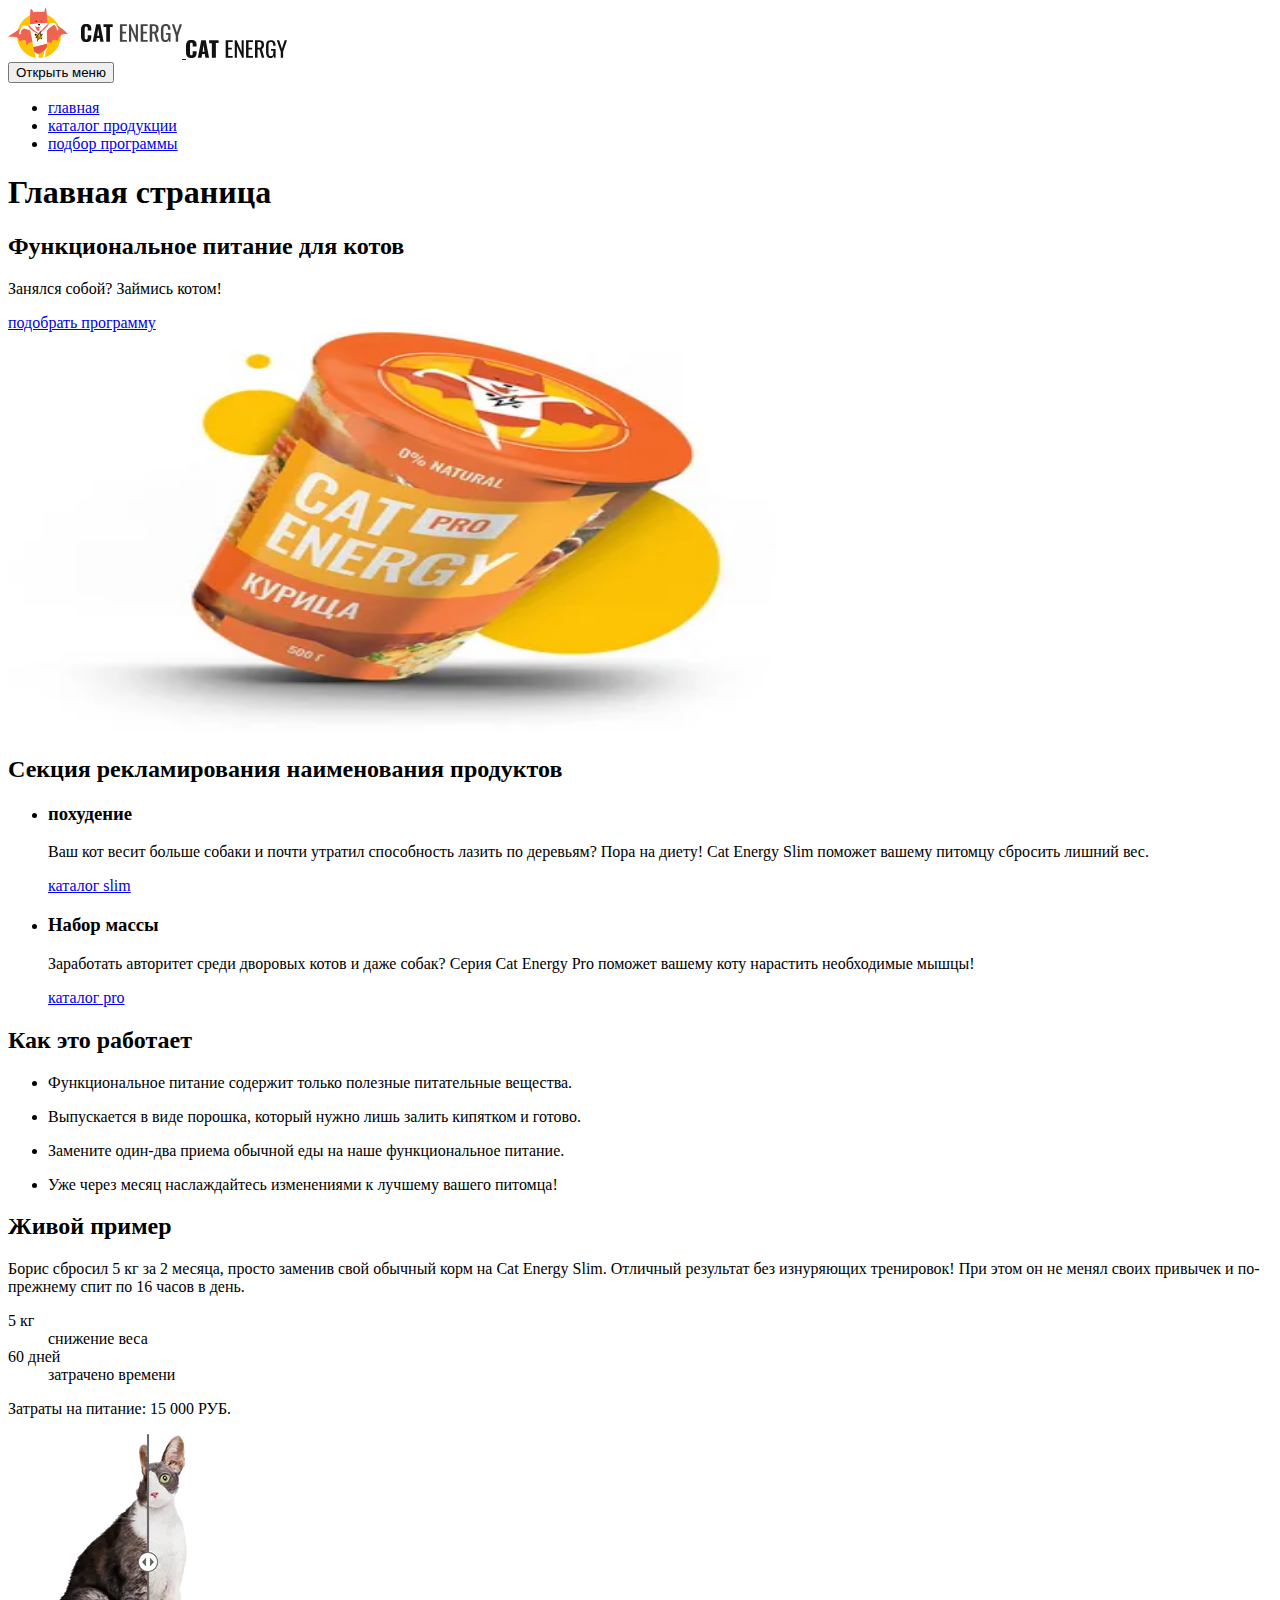
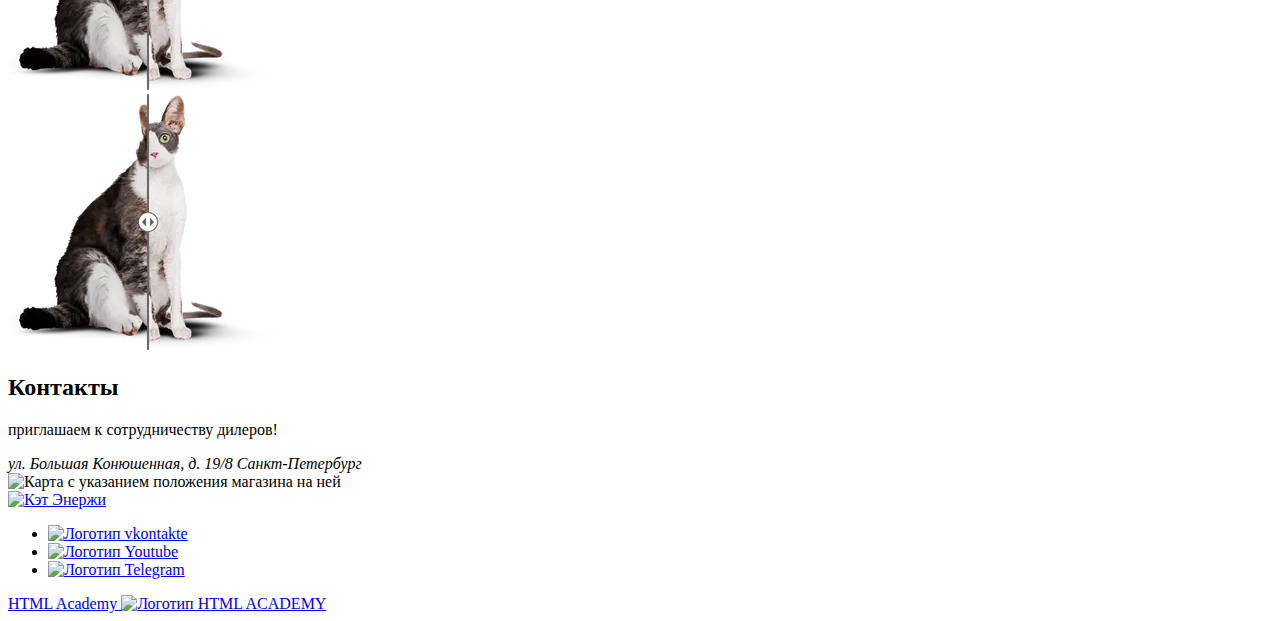
==== source/index.html @ 5d78d023 "feat: start operating on adaptive decorative elements" ====
<!DOCTYPE html>
<html class="page" lang="ru">
  <head>
    <meta charset="UTF-8">
    <meta name="viewport" content="width=device-width,initial-scale=1">
    <link rel="apple-touch-icon" sizes="57x57" href="favicons/apple-icon-57x57.png">
    <link rel="apple-touch-icon" sizes="60x60" href="favicons/apple-icon-60x60.png">
    <link rel="apple-touch-icon" sizes="72x72" href="favicons/apple-icon-72x72.png">
    <link rel="apple-touch-icon" sizes="76x76" href="favicons/apple-icon-76x76.png">
    <link rel="apple-touch-icon" sizes="114x114" href="favicons/apple-icon-114x114.png">
    <link rel="apple-touch-icon" sizes="120x120" href="favicons/apple-icon-120x120.png">
    <link rel="apple-touch-icon" sizes="144x144" href="favicons/apple-icon-144x144.png">
    <link rel="apple-touch-icon" sizes="152x152" href="favicons/apple-icon-152x152.png">
    <link rel="apple-touch-icon" sizes="180x180" href="favicons/apple-icon-180x180.png">
    <link rel="icon" type="image/png" sizes="192x192" href="favicons/android-icon-192x192.png">
    <link rel="icon" type="image/png" sizes="32x32" href="favicons/favicon-32x32.png">
    <link rel="icon" type="image/png" sizes="96x96" href="favicons/favicon-96x96.png">
    <link rel="icon" type="image/png" sizes="16x16" href="favicons/favicon-16x16.png">
    <title>Название проекта</title>
    <link rel="stylesheet" href="styles/styles.css">
    <script src="scripts/index.js" defer></script>
  </head>
  <body class="page__body">
    <header class="page__main-header main-header container">
      <a class="main-header__logo logo" href="index.html">
        <picture>
          <source media="(min-width: 768px)" type="image/svg+xml" srcset="images/logo-tablet.svg" width="174" height="50">
          <img class="logo__icon" src="images/logo-mobile.svg" width="33" height="38" alt="Кэт Энержи">
        </picture>
        <picture>
          <img class="logo__slogan" src="images/logo-mobile-2.svg" width="101" height="18" alt="Кэт Энержи">
        </picture>
      </a>
      <nav class="main-header__nav site-navigation">
        <button class="site-navigation__toggle" type="button">
          <span class="visually-hidden">Открыть меню</span>
        </button>
        <ul class="site-navigation__list">
          <li class="site-navigation__item site-navigation__item--current">
            <a class="site-navigation__link" href="#">главная</a>
          </li>
          <li class="site-navigation__item">
            <a class="site-navigation__link" href="catalog.html">каталог продукции</a>
          </li>
          <li class="site-navigation__item">
            <a class="site-navigation__link" href="form.html">подбор программы</a>
          </li>
        </ul>
      </nav>
    </header>

    <main class="page__main">
      <h1 class="visually-hidden">Главная страница</h1>

      <section class="page__promo promo">
        <div class="promo__col-1 container">
          <h2 class="promo__title">Функциональное питание для котов</h2>
          <p class="promo__slogan">Занялся собой? Займись котом!</p>
          <a class="promo__link button" href="#">подобрать программу</a>
        </div>
        <div class="promo__col-2">
          <picture>
            <source type="image/webp" media="(min-width: 1440px)"
              srcset="images/promo-image-desktop@1x.webp 1x, images/promo-image-desktop@2x.webp 2x" width="1440" height="400">
            <source type="image/webp" media="(min-width: 768px)"
              srcset="images/promo-image-tablet@1x.webp 1x, images/promo-image-tablet@2x.webp 2x" width="768" height="400">
            <source type="image/webp" srcset="images/promo-image@1x.webp 1x, images/promo-image@2x.webp 2x" width="280"
              height="270">
            <source media="(min-width: 1440px)" type="image/png"
              srcset="images/promo-image-desktop@1x.png 1x, images/promo-image-desktop@2x.png 2x">
            <source media="(min-width: 768px)" type="image/png"
              srcset="images/promo-image-tablet@1x.png 1x, images/promo-image-tablet@2x.png 2x">
            <img class="promo__image" src="images/promo-image@1x.png" srcset="images/promo-image@2x.png 2x" width="280"
              height="270" alt="В фокусе изображение спортивного питания для котов">
          </picture>
        </div>
      </section>

      <section class="page__advertisement advertisement container">
        <h2 class="visually-hidden">Секция рекламирования наименования продуктов</h2>

        <ul class="advertisement__list">
          <li class="advertisement__item advertisement__item--diet">
            <article class="advertisement__box">
              <h3 class="advertisement__heading">похудение</h3>
              <p class="advertisement__description">
                Ваш кот весит больше собаки и почти утратил способность лазить по деревьям? Пора на диету! Cat Energy Slim поможет
                вашему питомцу сбросить лишний вес.
              </p>
              <a class="advertisement__link link" href="#">каталог slim</a>
            </article>
          </li>
          <li class="advertisement__item advertisement__item--weight-gain">
            <article class="advertisement__box">
              <h3 class="advertisement__heading">Набор массы</h3>
              <p class="advertisement__description">
                Заработать авторитет среди дворовых котов и даже собак? Серия Cat Energy Pro поможет вашему коту нарастить необходимые
                мышцы!
              </p>
              <a class="advertisement__button link" href="#">каталог pro</a>
            </article>
          </li>
        </ul>
      </section>

      <section class="page__how-it-work how-it-work container">
        <h2 class="how-it-work__title">Как это работает</h2>

        <ul class="how-it-work__list">
          <li class="how-it-work__list-item">
            <div class="how-it-work__block how-it-work__block--leaf"></div>
            <p class="how-it-work__text">
              Функциональное питание
              содержит только полезные
              питательные вещества.
            </p>
          </li>
          <li class="how-it-work__list-item">
            <div class="how-it-work__block how-it-work__block--powder"></div>
            <p class="how-it-work__text">
              Выпускается в виде порошка,
              который нужно лишь залить
              кипятком и готово.
            </p>
          </li>
          <li class="how-it-work__list-item">
            <div class="how-it-work__block how-it-work__block--meal"></div>
            <p class="how-it-work__text">
              Замените один-два приема
              обычной еды на наше
              функциональное питание.
            </p>
          </li>
          <li class="how-it-work__list-item">
            <div class="how-it-work__block how-it-work__block--time"></div>
            <p class="how-it-work__text">
              Уже через месяц наслаждайтесь изменениями к лучшему вашего питомца!
            </p>
          </li>
        </ul>
      </section>

      <section class="page__example example">
        <div class="container">
          <h2 class="example__title">Живой пример</h2>

          <p class="example__description">
            Борис сбросил 5 кг за 2 месяца, просто заменив свой обычный корм на Cat Energy Slim. Отличный результат без изнуряющих
            тренировок! При этом он не менял своих привычек и по-прежнему спит по 16 часов в день.
          </p>

          <div class="example__wrap">
            <dl class="example__list example-stats">
              <div class="example-stats__col">
                <dt class="example-stats__term">5 <span>кг</span></dt>
                <dd class="example-stats__definition">снижение веса</dd>
              </div>

              <div class="example-stats__col">
                <dt class="example-stats__term">60 <span>дней</span></dt>
                <dd class="example-stats__definition">затрачено времени</dd>
              </div>
            </dl>

            <p class="example__expenses">Затраты на питание: <span>15 000 РУБ</span>.</p>
          </div>

          <div class="example__carousel carousel carousel--small">
            <picture>
              <source type="image/webp" srcset="images/slider-tablet@1x.webp 1x, images/slider-tablet@2x.webp 2x">
              <source type="image/png" media="(min-width: 768px)" srcset="images/slider-tablet@1x.png 1x, images/slider-tablet@2x.png 2x" width="560" height="512">
              <img class="carousel__image" src="images/slides@1x.png" srcset="images/slides@2x.png 2x" width="280" height="256"
                alt="Изображение кота в состоянии до и после скидывание веса">
            </picture>
            <div class="carousel__control control">
              <div class="control"></div>
            </div>
          </div>
        </div>
        <div class="example__carousel carousel carousel--standard">
          <picture>
            <source type="image/webp" srcset="images/slider-tablet@1x.webp 1x, images/slider-tablet@2x.webp 2x">
            <source type="image/png" media="(min-width: 768px)"
              srcset="images/slider-tablet@1x.png 1x, images/slider-tablet@2x.png 2x" width="560" height="512">
            <img class="carousel__image" src="images/slides@1x.png" srcset="images/slides@2x.png 2x" width="280" height="256"
              alt="Изображение кота в состоянии до и после скидывание веса">
          </picture>
          <div class="carousel__control control">
            <div class="control"></div>
          </div>
        </div>
      </section>
    </main>

    <footer class="footer">
      <div class="footer__contacts contacts">
        <h2 class="visually-hidden">Контакты</h2>

        <div class="contacts__col-text container">
          <p class="contacts__heading">приглашаем к сотрудничеству дилеров!</p>
          <address class="contacts__address">
            ул. Большая
            Конюшенная, д. 19/8
            Санкт-Петербург
          </address>
        </div>

        <div class="contacts__col-map map">
          <picture>
            <source type="image/webp" media="(min-width: 1440px)" srcset="images/map-desktop@1x.webp 1x, images/map-desktop@2x.webp 2x"
              width="1440" height="400">
            <source type="image/webp" media="(min-width: 768px)" srcset="images/map-tablet@1x.webp 1x, images/map-tablet@2x.webp 2x"
              width="768" height="400">
            <source type="image/webp" srcset="images/map@1x.webp 1x, images/map@2x.webp 2x">
            <source media="(min-width: 1440px)" type="image/jpg" srcset="images/map-desktop@1x.jpg 1x, images/map-desktop@2x.jpg 2x" width="1440" height="400">
            <source media="(min-width: 768px)" type="image/jpg" srcset="images/map-tablet@1x.jpg 1x, images/map-tablet@2x.jpg 2x" width="768" height="400">
            <img class="map__image" src="images/map@1x.jpg" srcset="images/map@2x.jpg 2x" width="320" height="362" alt="Карта с указанием положения магазина на ней">
          </picture>
        </div>
      </div>

      <div class="footer__bottom container">
        <a class="footer__logo" href="#" aria-label="social-link">
          <img src="images/footer-logo.svg" width="128" height="24" alt="Кэт Энержи">
        </a>

        <ul class="footer__socials socials">
          <li class="socials__item">
            <a class="socials__link socials__link--vk" href="#" aria-label="social-link">
              <img src="images/vkontakte.svg" width="27" height="17" alt="Логотип vkontakte">
            </a>
          </li>
          <li class="socials__item">
            <a class="socials__link socials__link--youtube" href="#" aria-label="social-link">
              <img src="images/youtube.svg" width="24" height="19" alt="Логотип Youtube">
            </a>
          </li>
          <li class="socials__item">
            <a class="socials__link socials__link--telegram" href="#" aria-label="social-link">
              <img src="images/telegram.svg" width="20" height="17" alt="Логотип Telegram">
            </a>
          </li>
        </ul>

        <a class="footer__copyright" href="#" aria-label="to-home-page">
          HTML Academy

          <img src="images/html-academy-logo.svg" width="27" height="34" alt="Логотип HTML ACADEMY">
        </a>
      </div>
    </footer>
  </body>
</html>
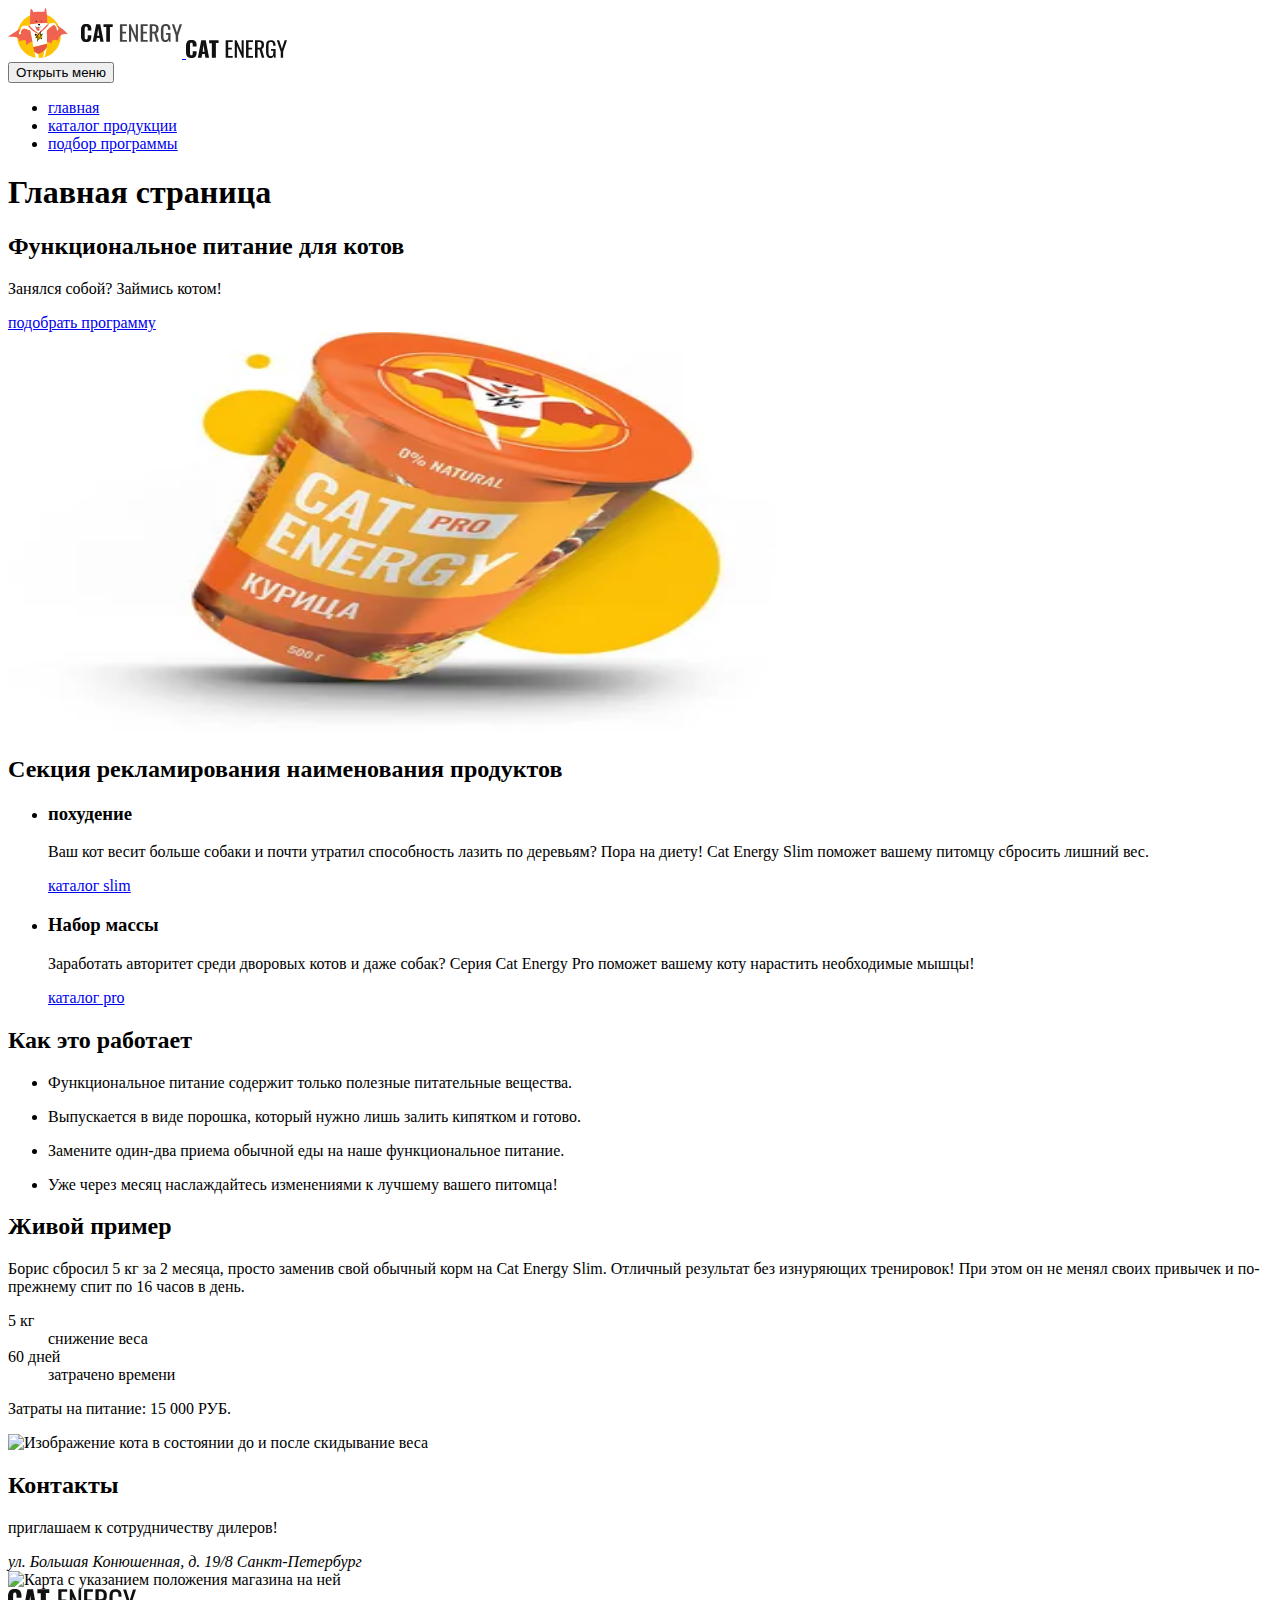
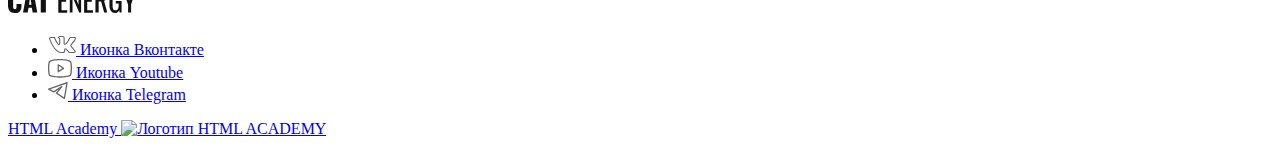
==== commit 550afa4f: "feat: keep on operating on adaptive decorations" ====
--- a/source/index.html
+++ b/source/index.html
@@ -107,7 +107,7 @@
         <h2 class="how-it-work__title">Как это работает</h2>
 
         <ul class="how-it-work__list">
-          <li class="how-it-work__list-item">
+          <li class="how-it-work__list-item how-it-work__list-item--leaf">
             <div class="how-it-work__block how-it-work__block--leaf"></div>
             <p class="how-it-work__text">
               Функциональное питание
@@ -115,7 +115,7 @@
               питательные вещества.
             </p>
           </li>
-          <li class="how-it-work__list-item">
+          <li class="how-it-work__list-item how-it-work__list-item--powder">
             <div class="how-it-work__block how-it-work__block--powder"></div>
             <p class="how-it-work__text">
               Выпускается в виде порошка,
@@ -123,7 +123,7 @@
               кипятком и готово.
             </p>
           </li>
-          <li class="how-it-work__list-item">
+          <li class="how-it-work__list-item how-it-work__list-item--meal">
             <div class="how-it-work__block how-it-work__block--meal"></div>
             <p class="how-it-work__text">
               Замените один-два приема
@@ -131,7 +131,7 @@
               функциональное питание.
             </p>
           </li>
-          <li class="how-it-work__list-item">
+          <li class="how-it-work__list-item how-it-work__list-item--time">
             <div class="how-it-work__block how-it-work__block--time"></div>
             <p class="how-it-work__text">
               Уже через месяц наслаждайтесь изменениями к лучшему вашего питомца!
@@ -142,51 +142,47 @@
 
       <section class="page__example example">
         <div class="container">
-          <h2 class="example__title">Живой пример</h2>
-
-          <p class="example__description">
-            Борис сбросил 5 кг за 2 месяца, просто заменив свой обычный корм на Cat Energy Slim. Отличный результат без изнуряющих
-            тренировок! При этом он не менял своих привычек и по-прежнему спит по 16 часов в день.
-          </p>
-
-          <div class="example__wrap">
-            <dl class="example__list example-stats">
-              <div class="example-stats__col">
-                <dt class="example-stats__term">5 <span>кг</span></dt>
-                <dd class="example-stats__definition">снижение веса</dd>
+          <div class="example__wrapper">
+            <div class="example__text-wrapper">
+              <div class="example__text-block">
+                <h2 class="example__title">Живой пример</h2>
+
+                <p class="example__description">
+                  Борис сбросил 5 кг за 2 месяца, просто заменив свой обычный корм на Cat Energy Slim. Отличный результат без
+                  изнуряющих
+                  тренировок! При этом он не менял своих привычек и по-прежнему спит по 16 часов в день.
+                </p>
               </div>
 
-              <div class="example-stats__col">
-                <dt class="example-stats__term">60 <span>дней</span></dt>
-                <dd class="example-stats__definition">затрачено времени</dd>
+              <div class="example__wrap">
+                <dl class="example__list example-stats">
+                  <div class="example-stats__col">
+                    <dt class="example-stats__term">5 <span>кг</span></dt>
+                    <dd class="example-stats__definition">снижение веса</dd>
+                  </div>
+
+                  <div class="example-stats__col">
+                    <dt class="example-stats__term">60 <span>дней</span></dt>
+                    <dd class="example-stats__definition">затрачено времени</dd>
+                  </div>
+                </dl>
+
+                <p class="example__expenses">Затраты на питание: <span>15 000 РУБ</span>.</p>
               </div>
-            </dl>
-
-            <p class="example__expenses">Затраты на питание: <span>15 000 РУБ</span>.</p>
-          </div>
-
-          <div class="example__carousel carousel carousel--small">
-            <picture>
-              <source type="image/webp" srcset="images/slider-tablet@1x.webp 1x, images/slider-tablet@2x.webp 2x">
-              <source type="image/png" media="(min-width: 768px)" srcset="images/slider-tablet@1x.png 1x, images/slider-tablet@2x.png 2x" width="560" height="512">
-              <img class="carousel__image" src="images/slides@1x.png" srcset="images/slides@2x.png 2x" width="280" height="256"
-                alt="Изображение кота в состоянии до и после скидывание веса">
-            </picture>
-            <div class="carousel__control control">
-              <div class="control"></div>
             </div>
-          </div>
-        </div>
-        <div class="example__carousel carousel carousel--standard">
-          <picture>
-            <source type="image/webp" srcset="images/slider-tablet@1x.webp 1x, images/slider-tablet@2x.webp 2x">
-            <source type="image/png" media="(min-width: 768px)"
-              srcset="images/slider-tablet@1x.png 1x, images/slider-tablet@2x.png 2x" width="560" height="512">
-            <img class="carousel__image" src="images/slides@1x.png" srcset="images/slides@2x.png 2x" width="280" height="256"
-              alt="Изображение кота в состоянии до и после скидывание веса">
-          </picture>
-          <div class="carousel__control control">
-            <div class="control"></div>
+
+            <div class="example__carousel carousel">
+              <picture>
+                <source type="image/webp" srcset="images/slides-tablet@1x.webp 1x, images/slides-tablet@2x.webp 2x">
+                <source type="image/png" media="(min-width: 768px)"
+                  srcset="images/slides-tablet@1x.png 1x, images/slides-tablet@2x.png 2x" width="560" height="512">
+                <img class="carousel__image" src="images/slides@1x.png" srcset="images/slides@2x.png 2x" width="280" height="256"
+                  alt="Изображение кота в состоянии до и после скидывание веса">
+              </picture>
+              <div class="carousel__control control">
+                <div class="control"></div>
+              </div>
+            </div>
           </div>
         </div>
       </section>
@@ -221,23 +217,71 @@
 
       <div class="footer__bottom container">
         <a class="footer__logo" href="#" aria-label="social-link">
-          <img src="images/footer-logo.svg" width="128" height="24" alt="Кэт Энержи">
+          <svg class="footer__icon" width="128" height="24" viewBox="0 0 128 24" xmlns="http://www.w3.org/2000/svg">
+            <g class="footer__icon-group" fill="#111111" clip-path="url(#clip0_100940_322)">
+              <path
+                d="M1.6236 21.9574C0.489608 20.2815 -0.0733133 18.2722 0.0213584 16.2383V7.7617C-0.115966 5.70593 0.411707 3.66097 1.52346 1.94043C2.62499 0.612766 4.32737 0 6.83086 0C9.33436 0 10.9366 0.612766 11.938 1.73617C13.0252 3.15904 13.56 4.9407 13.4401 6.74043V8.78298H8.53324V6.43404C8.57287 5.73932 8.47057 5.04378 8.23282 4.39149C8.10574 4.12819 7.90433 3.90969 7.65449 3.76409C7.40465 3.61849 7.11781 3.55245 6.83086 3.57447C6.12989 3.57447 5.62919 3.77872 5.42891 4.28936C5.20237 5.015 5.10073 5.77516 5.12849 6.53617V17.4638C5.0756 18.2022 5.21373 18.9417 5.52905 19.6085C5.72933 20.1192 6.23003 20.3234 6.931 20.3234C7.63198 20.3234 8.03254 20.1192 8.23282 19.6085C8.4605 18.9183 8.56232 18.1914 8.53324 17.4638V15.0128H13.4401V17.0553C13.5419 18.8844 13.0103 20.6918 11.938 22.1617C10.9366 23.3872 9.23422 24 6.83086 24C4.42751 23.8979 2.62499 23.2851 1.6236 21.9574Z"
+                fill="#111111" />
+              <path
+                d="M19.3483 0.306396H25.0563L29.2622 23.5915H24.6557L23.8546 18.6894H20.55L19.7489 23.5915H15.0423L19.3483 0.306396ZM23.454 15.6255L22.2524 6.53618L21.0507 15.6255H23.454Z"
+                fill="#111111" />
+              <path d="M32.767 4.18725H29.3623V0.306396H41.2789V4.08512H37.8742V23.5915H32.767V4.18725Z" fill="#111111" />
+              <path
+                d="M50.3916 0.306396H59.2039V2.75746H53.496V10.417H58.1024V12.766H53.496V21.3447H59.2039V23.6936H50.2915V0.306396H50.3916Z"
+                fill="#111111" />
+              <path
+                d="M61.8076 0.306396H64.0107L70.5198 15.7277V0.306396H73.1234V23.5915H71.1206L64.5114 7.65959V23.5915H61.8076V0.306396Z"
+                fill="#111111" />
+              <path
+                d="M76.1276 0.306396H84.9399V2.75746H79.2319V10.417H83.8383V12.766H79.2319V21.3447H84.9399V23.6936H76.1276V0.306396Z"
+                fill="#111111" />
+              <path
+                d="M87.5435 0.306296H92.1499C93.962 0.178639 95.7629 0.682798 97.2571 1.73608C98.3586 2.65523 98.8593 4.28927 98.8593 6.43396C98.8593 9.39566 97.958 11.234 96.0554 11.8467L99.2599 23.4893H96.1555L93.1513 12.5616H90.6478V23.4893H87.4434V0.306296H87.5435ZM91.9497 10.3148C92.982 10.4016 94.011 10.1121 94.8537 9.49778C95.4546 8.98715 95.755 7.96587 95.755 6.43396C95.7827 5.67295 95.6811 4.91279 95.4546 4.18715C95.2292 3.66645 94.8421 3.23582 94.353 2.96162C93.6633 2.64108 92.9062 2.50069 92.1499 2.5531H90.748V10.2127H91.9497V10.3148Z"
+                fill="#111111" />
+              <path
+                d="M102.865 21.8554C101.824 20.0697 101.335 18.0053 101.463 15.932V8.17025C101.438 6.69026 101.607 5.21349 101.964 3.77876C102.299 2.70664 102.967 1.77469 103.866 1.12344C104.984 0.448453 106.274 0.128462 107.571 0.204291C109.674 0.204291 111.177 0.714929 112.078 1.83833C113.115 3.32172 113.61 5.12795 113.48 6.94472V7.76174H110.476V7.04684C110.48 6.19152 110.413 5.33736 110.275 4.49365C110.191 3.96049 109.903 3.48313 109.474 3.16599C108.911 2.78921 108.243 2.60993 107.571 2.65535C106.853 2.60843 106.143 2.82587 105.569 3.26812C105.333 3.47055 105.141 3.71989 105.003 4.00086C104.865 4.28184 104.785 4.58853 104.768 4.90216C104.636 5.81517 104.569 6.73673 104.567 7.65961V16.3405C104.493 17.663 104.698 18.9863 105.168 20.2213C105.569 21.0383 106.37 21.3447 107.571 21.3447C108.046 21.405 108.527 21.3208 108.955 21.1028C109.383 20.8847 109.737 20.5425 109.975 20.1192C110.504 18.8277 110.743 17.432 110.676 16.0341V14.4H107.772V12.0511H113.58V23.5915H111.577L111.277 20.9362C111.014 21.8261 110.467 22.601 109.724 23.1376C108.98 23.6742 108.081 23.9419 107.171 23.8979C106.343 23.9475 105.517 23.7869 104.765 23.4304C104.014 23.0739 103.361 22.5327 102.865 21.8554Z"
+                fill="#111111" />
+              <path
+                d="M119.989 15.4212L115.082 0.408447H118.086L121.591 11.6425L124.996 0.408447H128L123.093 15.4212V23.5914H120.089V15.4212H119.989Z"
+                fill="#111111" />
+            </g>
+            <defs>
+              <clipPath id="clip0_100940_322">
+                <rect width="128" height="24" fill="white" />
+              </clipPath>
+            </defs>
+          </svg>
         </a>
 
         <ul class="footer__socials socials">
           <li class="socials__item">
             <a class="socials__link socials__link--vk" href="#" aria-label="social-link">
-              <img src="images/vkontakte.svg" width="27" height="17" alt="Логотип vkontakte">
+              <svg width="28" height="22" viewBox="0 0 28 22" xmlns="http://www.w3.org/2000/svg">
+                <path
+                  d="M1 5.33876C1 4.48373 1.5151 4.02268 2.54531 3.95562L6.51515 3.98077C6.78158 3.98077 6.95921 4.10651 7.04802 4.35799C7.45655 5.61538 7.91392 6.70094 8.42014 7.61465C8.92637 8.52835 9.58801 9.58038 10.4051 10.7707C10.4761 10.9216 10.5916 10.997 10.7514 10.997C10.8758 10.997 10.9735 10.9384 11.0445 10.821L11.1244 10.5444L11.1511 6.19379C11.1511 5.89201 11.0756 5.69083 10.9246 5.59024C10.7736 5.48965 10.4939 5.4142 10.0853 5.36391C9.76563 5.31361 9.60577 5.12919 9.60577 4.81065C9.60577 4.74359 9.61465 4.69329 9.63241 4.65976C10.0054 3.57002 11.0711 3.02515 12.8296 3.02515L14.3216 3C14.9966 3 15.5561 3.15927 16.0001 3.47781C16.4442 3.79635 16.6662 4.29931 16.6662 4.98669V10.6953C16.7906 10.7791 16.906 10.821 17.0126 10.821C17.279 10.821 17.5099 10.6701 17.7053 10.3683C19.6592 7.78649 20.716 6.05966 20.8759 5.18787C20.8759 5.1711 20.8936 5.12919 20.9291 5.06213C21.0535 4.81065 21.2577 4.5927 21.5419 4.40828C21.8261 4.22387 22.0748 4.09813 22.288 4.03107C22.359 3.99753 22.4389 3.98077 22.5277 3.98077H26.6574L26.9239 4.00592C27.2791 4.00592 27.5544 4.16519 27.7498 4.48373C27.8209 4.58432 27.8697 4.69329 27.8964 4.81065C27.923 4.92801 27.9408 5.04536 27.9496 5.16272C27.9585 5.28008 27.963 5.34714 27.963 5.36391V5.53994C27.8386 6.22732 27.5233 6.9608 27.0171 7.74038C26.5109 8.51997 25.867 9.36243 25.0855 10.2678C24.304 11.1731 23.8155 11.7682 23.6201 12.0533C23.4603 12.2544 23.3803 12.4389 23.3803 12.6065C23.3803 12.7406 23.4514 12.8915 23.5935 13.0592L27.4834 17.6864C27.6965 17.9546 27.8031 18.248 27.8031 18.5666C27.8031 18.9522 27.6432 19.2707 27.3235 19.5222C27.0038 19.7737 26.6219 19.9162 26.1779 19.9497L25.7249 19.9749H21.6752C21.6574 19.9749 21.6219 19.979 21.5686 19.9874C21.5153 19.9958 21.4798 20 21.462 20C21.0712 20 20.7071 19.8407 20.3696 19.5222C20.2453 19.3881 19.4105 18.3989 17.8652 16.5547C17.7764 16.4374 17.652 16.3284 17.4922 16.2278C17.4211 16.4961 17.3279 16.8817 17.2124 17.3846C17.097 17.8876 17.0126 18.248 16.9593 18.466L16.8794 18.8935C16.7018 19.4803 16.3287 19.8323 15.7604 19.9497L15.3874 19.9749H12.7763C11.3021 19.9749 9.83224 19.3378 8.36686 18.0636C6.90148 16.7894 5.58264 15.1423 4.41034 13.122C3.23803 11.1018 2.14566 8.75049 1.13322 6.06805C1.04441 5.8501 1 5.607 1 5.33876ZM17.0126 11.8521C16.6396 11.8521 16.3021 11.7557 16.0001 11.5629C15.6982 11.3701 15.5472 11.106 15.5472 10.7707V4.98669C15.5472 4.65138 15.4584 4.41248 15.2808 4.26997C15.1032 4.12747 14.7923 4.05621 14.3483 4.05621L12.8296 4.10651C12.0658 4.10651 11.4886 4.23225 11.0978 4.48373C11.8793 4.8358 12.2701 5.40582 12.2701 6.19379V10.6198C12.2346 11.039 12.0569 11.3868 11.7372 11.6635C11.4175 11.9401 11.0623 12.0784 10.6715 12.0784C10.1386 12.0784 9.7301 11.8353 9.44591 11.3491C8.06046 9.37081 7.03025 7.4931 6.35529 5.71598L6.1155 5.06213L2.57195 5.03698C2.34104 5.03698 2.21227 5.04956 2.18562 5.0747C2.15898 5.09985 2.14566 5.1711 2.14566 5.28846C2.14566 5.43935 2.16342 5.59862 2.19895 5.76627L2.75845 7.17456C4.25048 10.8126 5.87127 13.6795 7.62085 15.7751C9.37042 17.8708 11.0889 18.9186 12.7763 18.9186H15.4406C15.5472 18.9186 15.6271 18.8893 15.6804 18.8306C15.7337 18.7719 15.7781 18.6588 15.8136 18.4911L15.8669 18.2396L16.3732 16.0266C16.5152 15.7249 16.6396 15.5237 16.7462 15.4231C16.9415 15.2387 17.1725 15.1465 17.4389 15.1465C17.8652 15.1465 18.3003 15.3895 18.7444 15.8757L21.0091 18.5917C21.1512 18.8097 21.3022 18.9186 21.462 18.9186H25.8581C26.391 18.9186 26.6574 18.7929 26.6574 18.5414C26.6574 18.4576 26.6308 18.3738 26.5775 18.2899L22.7142 13.7382C22.4123 13.3861 22.2613 13.0089 22.2613 12.6065C22.2613 12.2041 22.4034 11.8185 22.6876 11.4497C22.9185 11.1144 23.367 10.557 24.0331 9.77737C24.6992 8.99778 25.2809 8.26849 25.7782 7.5895C26.2756 6.9105 26.6042 6.29438 26.764 5.74112L26.8439 5.4142C26.8262 5.38067 26.8173 5.32618 26.8173 5.25074C26.8173 5.1753 26.8084 5.11243 26.7907 5.06213H22.6077C22.3412 5.16272 22.1281 5.31361 21.9682 5.51479L21.8084 5.9926C21.3643 7.14941 20.2009 8.93491 18.3181 11.3491C17.9451 11.6844 17.5099 11.8521 17.0126 11.8521Z"
+                  fill="#666666" />
+              </svg>
+              <span class="visually-hidden">Иконка Вконтакте</span>
             </a>
           </li>
           <li class="socials__item">
             <a class="socials__link socials__link--youtube" href="#" aria-label="social-link">
-              <img src="images/youtube.svg" width="24" height="19" alt="Логотип Youtube">
+              <svg width="24" height="19" viewBox="0 0 24 19" xmlns="http://www.w3.org/2000/svg">
+                <path
+                  d="M15.8509 8.79275L10.6145 5.30184C10.5159 5.23691 10.4016 5.19985 10.2837 5.19459C10.1657 5.18934 10.0486 5.21608 9.94459 5.27198C9.84061 5.32789 9.75368 5.41087 9.69302 5.51215C9.63236 5.61343 9.60022 5.72924 9.6 5.84729V12.8291C9.60013 12.9481 9.6327 13.0648 9.69421 13.1667C9.75572 13.2686 9.84384 13.3518 9.94909 13.4073C10.0524 13.4631 10.1691 13.4895 10.2864 13.4837C10.4037 13.478 10.5172 13.4402 10.6145 13.3746L15.8509 9.88366C15.9409 9.82395 16.0148 9.7429 16.0658 9.64772C16.1169 9.55255 16.1436 9.44621 16.1436 9.3382C16.1436 9.23019 16.1169 9.12385 16.0658 9.02868C16.0148 8.93351 15.9409 8.85245 15.8509 8.79275ZM10.9091 11.6073V7.06911L14.3127 9.3382L10.9091 11.6073ZM23.3891 3.04366C23.2942 2.67547 23.1131 2.33511 22.8609 2.05061C22.6086 1.76611 22.2924 1.54561 21.9382 1.40729C18.2182 -0.0217993 12.2509 1.91553e-05 12 1.91553e-05C11.7491 1.91553e-05 5.78182 -0.0217993 2.06182 1.40729C1.70764 1.54561 1.3914 1.76611 1.13914 2.05061C0.886889 2.33511 0.705838 2.67547 0.610909 3.04366C0.327273 4.11275 0 6.07638 0 9.3382C0 12.6 0.327273 14.5637 0.610909 15.6327C0.705838 16.0009 0.886889 16.3413 1.13914 16.6258C1.3914 16.9103 1.70764 17.1308 2.06182 17.2691C5.78182 18.6982 11.7491 18.6764 12 18.6764H12.0764C12.8291 18.6764 18.3927 18.6327 21.9382 17.2691C22.2924 17.1308 22.6086 16.9103 22.8609 16.6258C23.1131 16.3413 23.2942 16.0009 23.3891 15.6327C23.6727 14.5637 24 12.6 24 9.3382C24 6.07638 23.6727 4.11275 23.3891 3.04366ZM22.1236 15.3055C22.0807 15.472 21.999 15.6259 21.8853 15.7548C21.7715 15.8838 21.6289 15.984 21.4691 16.0473C17.9782 17.3891 12.0655 17.3673 12 17.3673C11.9345 17.3673 6.02182 17.3891 2.53091 16.0473C2.37107 15.984 2.22846 15.8838 2.11471 15.7548C2.00096 15.6259 1.91929 15.472 1.87636 15.3055C1.61455 14.3018 1.30909 12.4582 1.30909 9.3382C1.30909 6.2182 1.61455 4.37457 1.87636 3.37093C1.91929 3.20445 2.00096 3.05047 2.11471 2.92156C2.22846 2.79264 2.37107 2.69243 2.53091 2.62911C6.02182 1.28729 11.9345 1.30911 12 1.30911C12.0655 1.30911 17.9782 1.28729 21.4691 2.62911C21.6289 2.69243 21.7715 2.79264 21.8853 2.92156C21.999 3.05047 22.0807 3.20445 22.1236 3.37093C22.3855 4.37457 22.6909 6.2182 22.6909 9.3382C22.6909 12.4582 22.3855 14.3018 22.1236 15.3055Z"
+                  fill="#666666" />
+              </svg>
+              <span class="visually-hidden">Иконка Youtube</span>
             </a>
           </li>
           <li class="socials__item">
             <a class="socials__link socials__link--telegram" href="#" aria-label="social-link">
-              <img src="images/telegram.svg" width="20" height="17" alt="Логотип Telegram">
+              <svg width="20" height="18" viewBox="0 0 20 18" fill="none" xmlns="http://www.w3.org/2000/svg">
+                <path fill-rule="evenodd" clip-rule="evenodd"
+                  d="M19.4608 0.152905C19.6393 0.302216 19.7255 0.534898 19.6872 0.764481L17.0611 16.5214C17.0244 16.7411 16.8789 16.9273 16.6745 17.0159C16.47 17.1045 16.2346 17.0833 16.0493 16.9597L8.17082 11.7074C8.01771 11.6054 7.91447 11.4437 7.88624 11.2619C7.858 11.08 7.90738 10.8947 8.02233 10.751L10.633 7.48773L6.27303 10.3944C6.077 10.525 5.82597 10.5407 5.61524 10.4353L0.362931 7.80915C0.127693 7.69153 -0.0146529 7.44488 0.00119976 7.18235C0.0170525 6.91983 0.188044 6.6921 0.435726 6.60364L18.8188 0.0382579C19.038 -0.0400244 19.2822 0.00359465 19.4608 0.152905ZM2.32626 7.32275L5.86168 9.09046L13.4231 4.0495C13.6925 3.86994 14.0525 3.91349 14.2712 4.1521C14.49 4.3907 14.5022 4.75314 14.3 5.00591L9.49502 11.0121L15.9328 15.3039L18.2083 1.65058L2.32626 7.32275Z"
+                  fill="#666666" />
+              </svg>
+              <span class="visually-hidden">Иконка Telegram</span>
             </a>
           </li>
         </ul>
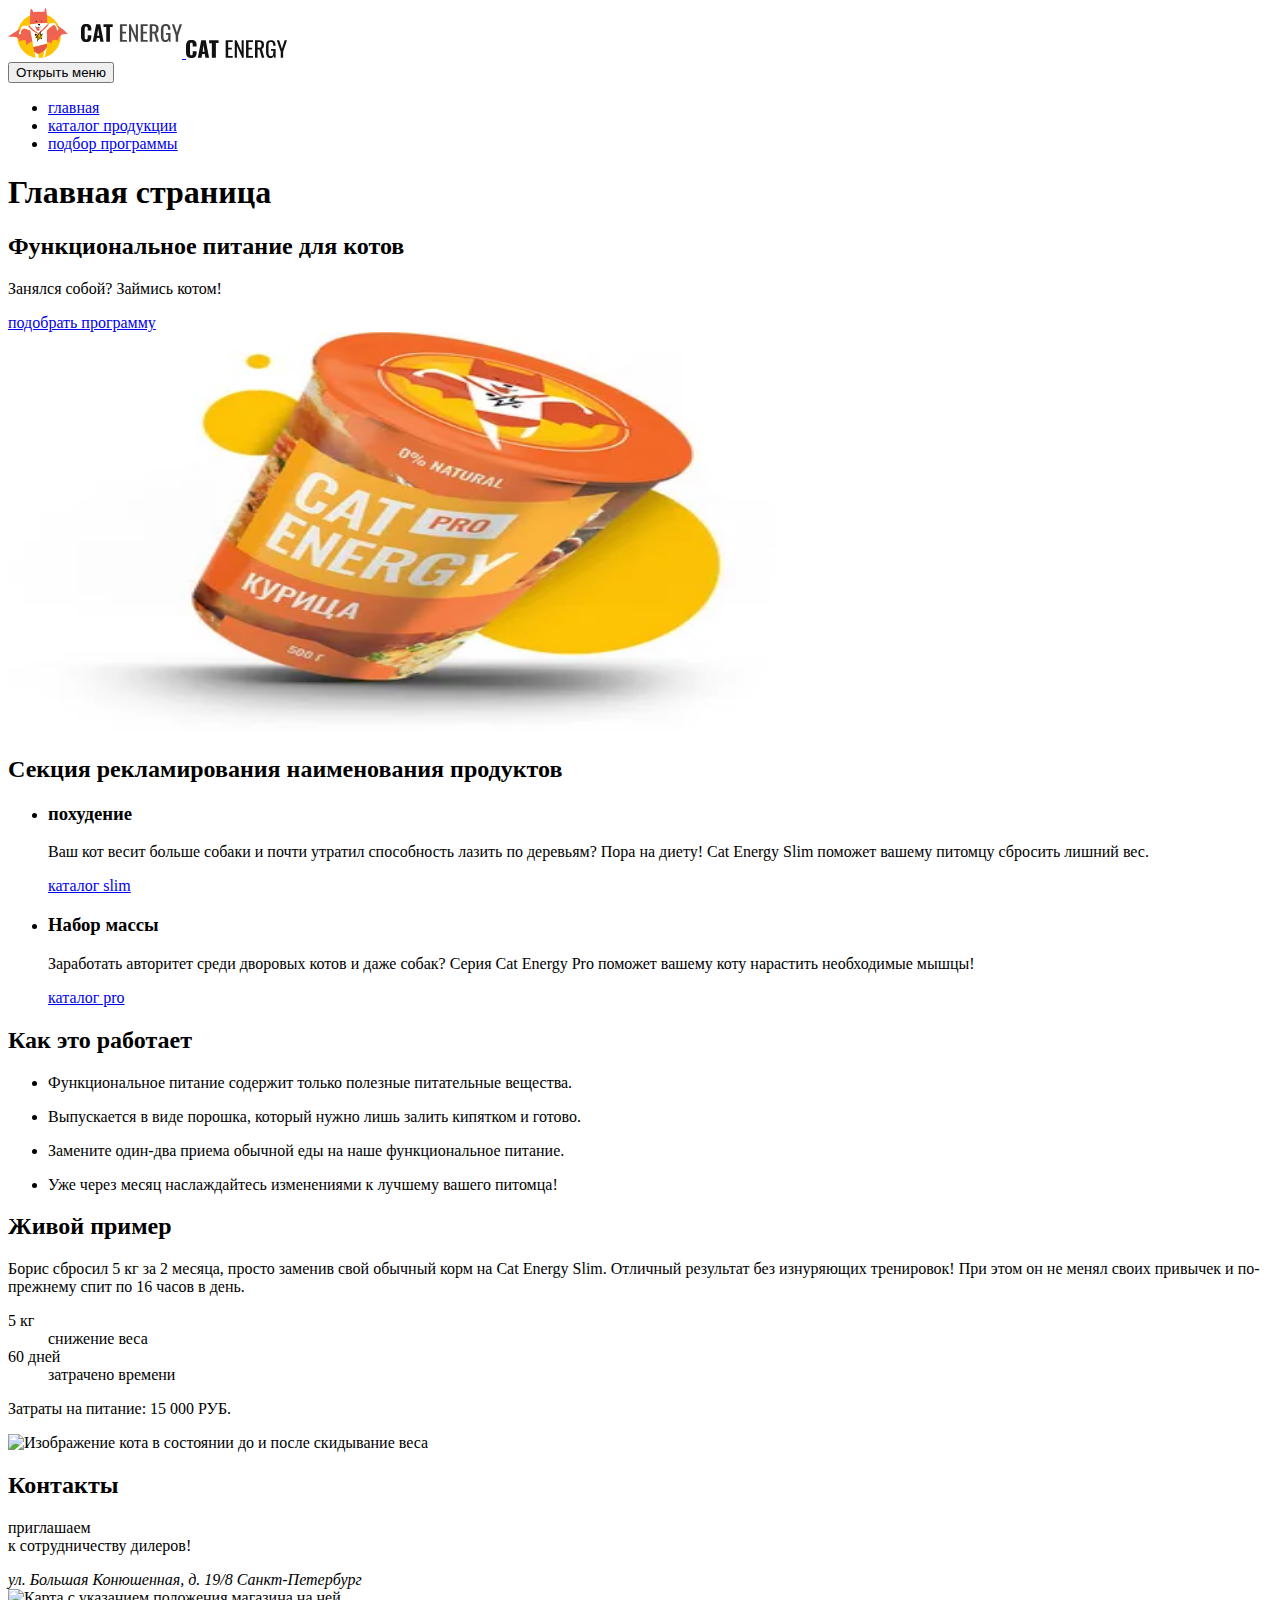
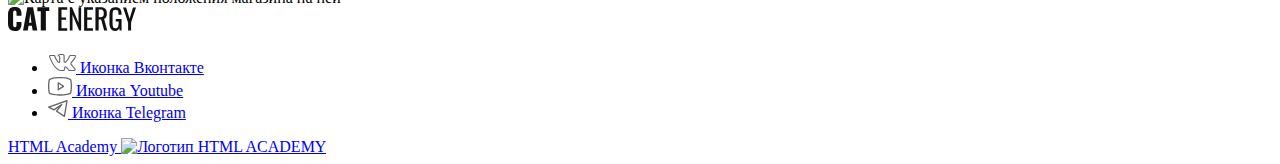
==== commit bfcf65f6: "feat: keep on working on decorations, and start creating mobile nav menu" ====
--- a/source/index.html
+++ b/source/index.html
@@ -31,7 +31,7 @@
           <img class="logo__slogan" src="images/logo-mobile-2.svg" width="101" height="18" alt="Кэт Энержи">
         </picture>
       </a>
-      <nav class="main-header__nav site-navigation">
+      <nav class="main-header__nav site-navigation site-navigation--opened">
         <button class="site-navigation__toggle" type="button">
           <span class="visually-hidden">Открыть меню</span>
         </button>
@@ -80,8 +80,8 @@
         <h2 class="visually-hidden">Секция рекламирования наименования продуктов</h2>
 
         <ul class="advertisement__list">
-          <li class="advertisement__item advertisement__item--diet">
-            <article class="advertisement__box">
+          <li class="advertisement__item">
+            <article class="advertisement__box advertisement__box--diet">
               <h3 class="advertisement__heading">похудение</h3>
               <p class="advertisement__description">
                 Ваш кот весит больше собаки и почти утратил способность лазить по деревьям? Пора на диету! Cat Energy Slim поможет
@@ -90,8 +90,8 @@
               <a class="advertisement__link link" href="#">каталог slim</a>
             </article>
           </li>
-          <li class="advertisement__item advertisement__item--weight-gain">
-            <article class="advertisement__box">
+          <li class="advertisement__item">
+            <article class="advertisement__box advertisement__box--weight-gain">
               <h3 class="advertisement__heading">Набор массы</h3>
               <p class="advertisement__description">
                 Заработать авторитет среди дворовых котов и даже собак? Серия Cat Energy Pro поможет вашему коту нарастить необходимые
@@ -193,11 +193,11 @@
         <h2 class="visually-hidden">Контакты</h2>
 
         <div class="contacts__col-text container">
-          <p class="contacts__heading">приглашаем к сотрудничеству дилеров!</p>
+          <p class="contacts__heading">приглашаем<br> к сотрудничеству дилеров!</p>
           <address class="contacts__address">
             ул. Большая
             Конюшенная, д. 19/8
-            Санкт-Петербург
+            <span class="contacts__city">Санкт-Петербург</span>
           </address>
         </div>
 
@@ -217,8 +217,8 @@
 
       <div class="footer__bottom container">
         <a class="footer__logo" href="#" aria-label="social-link">
-          <svg class="footer__icon" width="128" height="24" viewBox="0 0 128 24" xmlns="http://www.w3.org/2000/svg">
-            <g class="footer__icon-group" fill="#111111" clip-path="url(#clip0_100940_322)">
+          <svg width="128" height="24" viewBox="0 0 128 24" fill="none" xmlns="http://www.w3.org/2000/svg">
+            <g>
               <path
                 d="M1.6236 21.9574C0.489608 20.2815 -0.0733133 18.2722 0.0213584 16.2383V7.7617C-0.115966 5.70593 0.411707 3.66097 1.52346 1.94043C2.62499 0.612766 4.32737 0 6.83086 0C9.33436 0 10.9366 0.612766 11.938 1.73617C13.0252 3.15904 13.56 4.9407 13.4401 6.74043V8.78298H8.53324V6.43404C8.57287 5.73932 8.47057 5.04378 8.23282 4.39149C8.10574 4.12819 7.90433 3.90969 7.65449 3.76409C7.40465 3.61849 7.11781 3.55245 6.83086 3.57447C6.12989 3.57447 5.62919 3.77872 5.42891 4.28936C5.20237 5.015 5.10073 5.77516 5.12849 6.53617V17.4638C5.0756 18.2022 5.21373 18.9417 5.52905 19.6085C5.72933 20.1192 6.23003 20.3234 6.931 20.3234C7.63198 20.3234 8.03254 20.1192 8.23282 19.6085C8.4605 18.9183 8.56232 18.1914 8.53324 17.4638V15.0128H13.4401V17.0553C13.5419 18.8844 13.0103 20.6918 11.938 22.1617C10.9366 23.3872 9.23422 24 6.83086 24C4.42751 23.8979 2.62499 23.2851 1.6236 21.9574Z"
                 fill="#111111" />
@@ -245,11 +245,6 @@
                 d="M119.989 15.4212L115.082 0.408447H118.086L121.591 11.6425L124.996 0.408447H128L123.093 15.4212V23.5914H120.089V15.4212H119.989Z"
                 fill="#111111" />
             </g>
-            <defs>
-              <clipPath id="clip0_100940_322">
-                <rect width="128" height="24" fill="white" />
-              </clipPath>
-            </defs>
           </svg>
         </a>
 
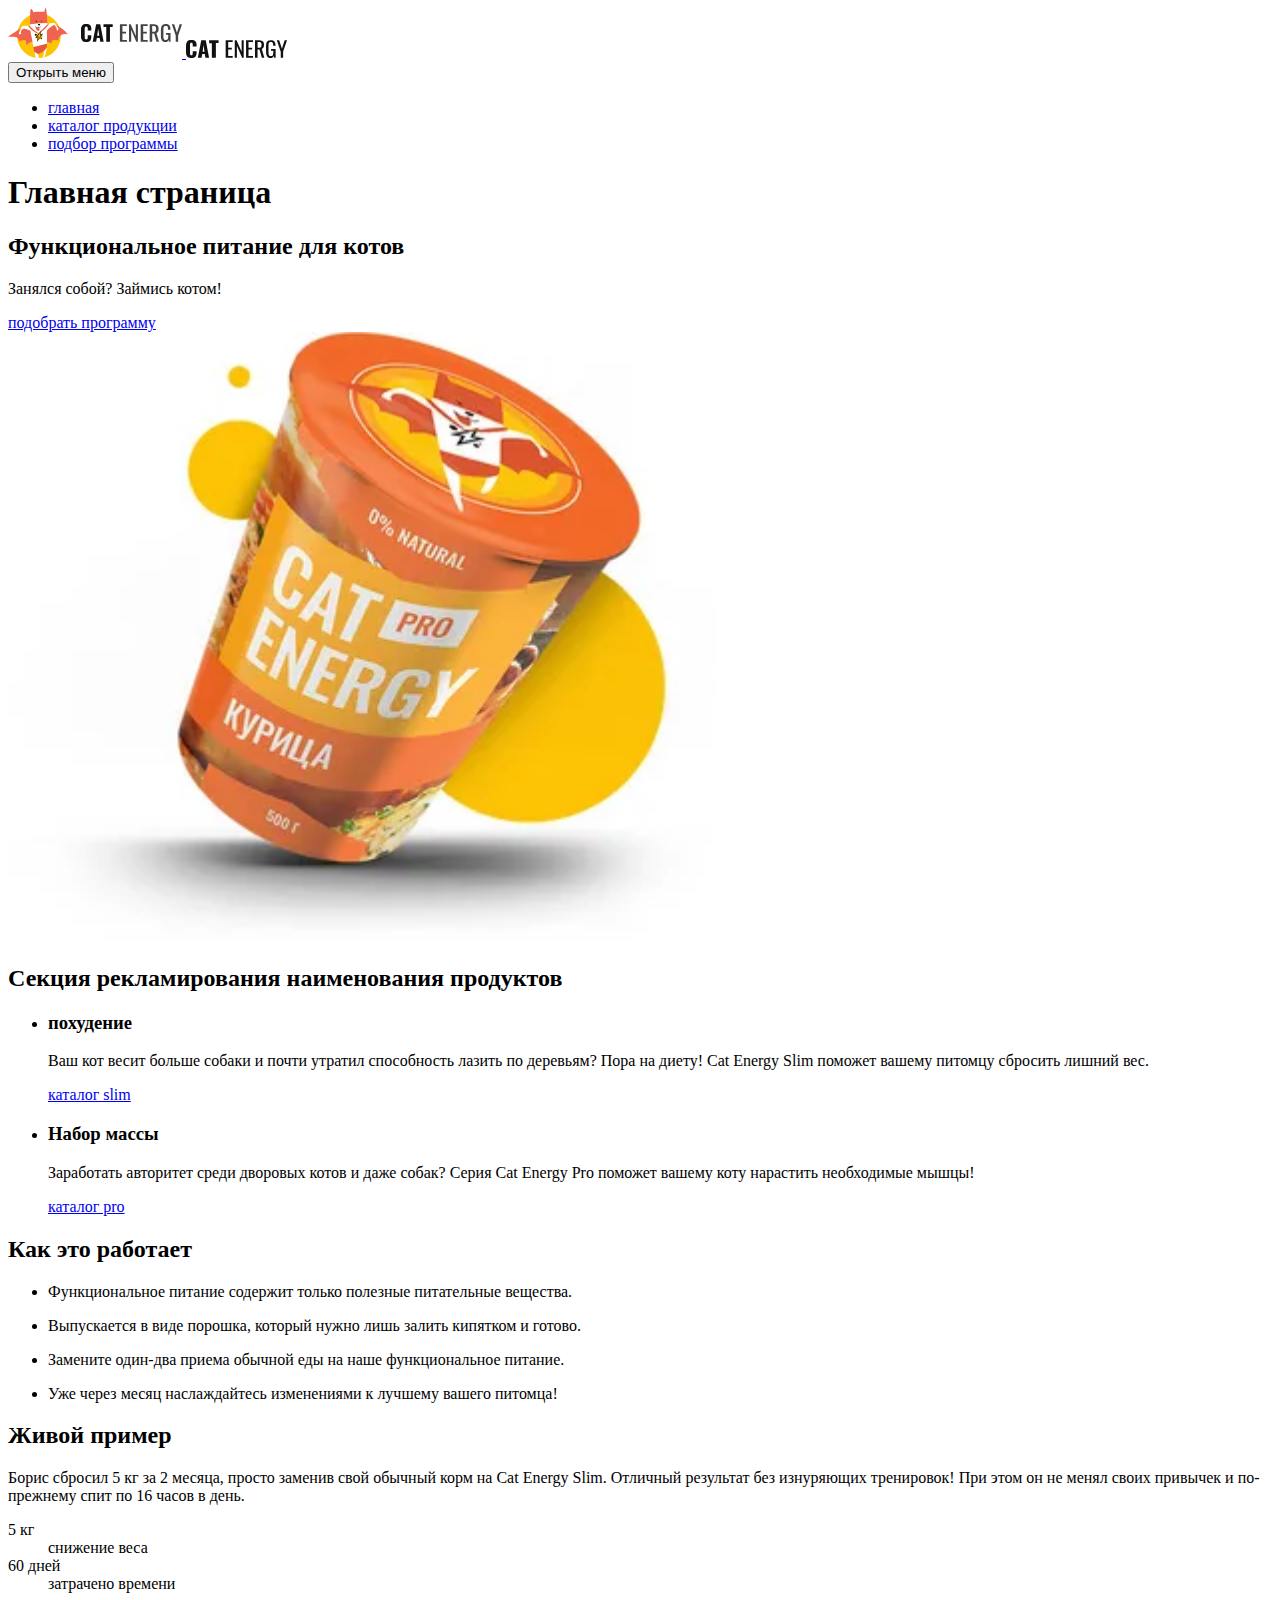
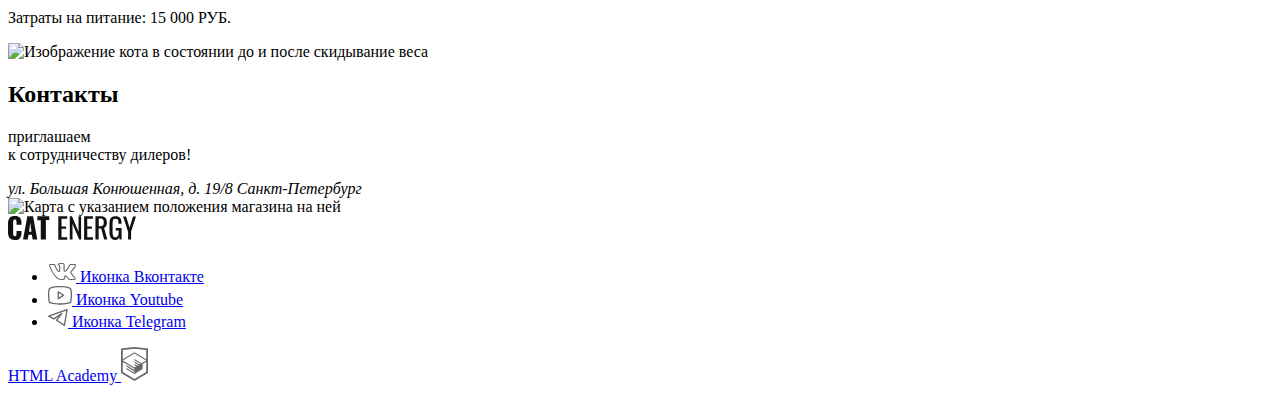
==== commit 7021e211: "feat: end up operating on mobile and tablet pixel-perfect on index page" ====
--- a/source/index.html
+++ b/source/index.html
@@ -31,7 +31,7 @@
           <img class="logo__slogan" src="images/logo-mobile-2.svg" width="101" height="18" alt="Кэт Энержи">
         </picture>
       </a>
-      <nav class="main-header__nav site-navigation site-navigation--opened">
+      <nav class="main-header__nav site-navigation site-navigation--closed">
         <button class="site-navigation__toggle" type="button">
           <span class="visually-hidden">Открыть меню</span>
         </button>
@@ -53,26 +53,28 @@
       <h1 class="visually-hidden">Главная страница</h1>
 
       <section class="page__promo promo">
-        <div class="promo__col-1 container">
-          <h2 class="promo__title">Функциональное питание для котов</h2>
-          <p class="promo__slogan">Занялся собой? Займись котом!</p>
-          <a class="promo__link button" href="#">подобрать программу</a>
-        </div>
-        <div class="promo__col-2">
-          <picture>
-            <source type="image/webp" media="(min-width: 1440px)"
-              srcset="images/promo-image-desktop@1x.webp 1x, images/promo-image-desktop@2x.webp 2x" width="1440" height="400">
-            <source type="image/webp" media="(min-width: 768px)"
-              srcset="images/promo-image-tablet@1x.webp 1x, images/promo-image-tablet@2x.webp 2x" width="768" height="400">
-            <source type="image/webp" srcset="images/promo-image@1x.webp 1x, images/promo-image@2x.webp 2x" width="280"
-              height="270">
-            <source media="(min-width: 1440px)" type="image/png"
-              srcset="images/promo-image-desktop@1x.png 1x, images/promo-image-desktop@2x.png 2x">
-            <source media="(min-width: 768px)" type="image/png"
-              srcset="images/promo-image-tablet@1x.png 1x, images/promo-image-tablet@2x.png 2x">
-            <img class="promo__image" src="images/promo-image@1x.png" srcset="images/promo-image@2x.png 2x" width="280"
-              height="270" alt="В фокусе изображение спортивного питания для котов">
-          </picture>
+        <div class="promo__container container">
+          <div class="promo__col-1">
+            <h2 class="promo__title">Функциональное питание для котов</h2>
+            <p class="promo__slogan">Занялся собой? Займись котом!</p>
+            <a class="promo__link button" href="#">подобрать программу</a>
+          </div>
+          <div class="promo__col-2">
+            <picture>
+              <source type="image/webp" media="(min-width: 1440px)"
+                srcset="images/promo-image-desktop@1x.webp 1x, images/promo-image-desktop@2x.webp 2x" width="1440" height="400">
+              <source type="image/webp" media="(min-width: 768px)"
+                srcset="images/promo-image-tablet@1x.webp 1x, images/promo-image-tablet@2x.webp 2x" width="709" height="609">
+              <source type="image/webp" srcset="images/promo-image@1x.webp 1x, images/promo-image@2x.webp 2x" width="280"
+                height="270">
+              <source media="(min-width: 1440px)" type="image/png"
+                srcset="images/promo-image-desktop@1x.png 1x, images/promo-image-desktop@2x.png 2x">
+              <source media="(min-width: 768px)" type="image/png"
+                srcset="images/promo-image-tablet@1x.png 1x, images/promo-image-tablet@2x.png 2x">
+              <img class="promo__image" src="images/promo-image@1x.png" srcset="images/promo-image@2x.png 2x" width="280"
+                height="270" alt="В фокусе изображение спортивного питания для котов">
+            </picture>
+          </div>
         </div>
       </section>
 
@@ -107,7 +109,7 @@
         <h2 class="how-it-work__title">Как это работает</h2>
 
         <ul class="how-it-work__list">
-          <li class="how-it-work__list-item how-it-work__list-item--leaf">
+          <li class="how-it-work__item how-it-work__item--leaf">
             <div class="how-it-work__block how-it-work__block--leaf"></div>
             <p class="how-it-work__text">
               Функциональное питание
@@ -115,7 +117,7 @@
               питательные вещества.
             </p>
           </li>
-          <li class="how-it-work__list-item how-it-work__list-item--powder">
+          <li class="how-it-work__item how-it-work__item--powder">
             <div class="how-it-work__block how-it-work__block--powder"></div>
             <p class="how-it-work__text">
               Выпускается в виде порошка,
@@ -123,7 +125,7 @@
               кипятком и готово.
             </p>
           </li>
-          <li class="how-it-work__list-item how-it-work__list-item--meal">
+          <li class="how-it-work__item how-it-work__item--meal">
             <div class="how-it-work__block how-it-work__block--meal"></div>
             <p class="how-it-work__text">
               Замените один-два приема
@@ -131,7 +133,7 @@
               функциональное питание.
             </p>
           </li>
-          <li class="how-it-work__list-item how-it-work__list-item--time">
+          <li class="how-it-work__item how-it-work__item--time">
             <div class="how-it-work__block how-it-work__block--time"></div>
             <p class="how-it-work__text">
               Уже через месяц наслаждайтесь изменениями к лучшему вашего питомца!
@@ -186,13 +188,11 @@
           </div>
         </div>
       </section>
-    </main>
-
-    <footer class="footer">
-      <div class="footer__contacts contacts">
+
+      <section class="page__contacts contacts">
         <h2 class="visually-hidden">Контакты</h2>
 
-        <div class="contacts__col-text container">
+        <div class="contacts__container container">
           <p class="contacts__heading">приглашаем<br> к сотрудничеству дилеров!</p>
           <address class="contacts__address">
             ул. Большая
@@ -201,24 +201,29 @@
           </address>
         </div>
 
-        <div class="contacts__col-map map">
+        <div class="contacts__map map">
           <picture>
-            <source type="image/webp" media="(min-width: 1440px)" srcset="images/map-desktop@1x.webp 1x, images/map-desktop@2x.webp 2x"
-              width="1440" height="400">
-            <source type="image/webp" media="(min-width: 768px)" srcset="images/map-tablet@1x.webp 1x, images/map-tablet@2x.webp 2x"
-              width="768" height="400">
+            <source type="image/webp" media="(min-width: 1440px)"
+              srcset="images/map-desktop@1x.webp 1x, images/map-desktop@2x.webp 2x" width="1440" height="400">
+            <source type="image/webp" media="(min-width: 768px)"
+              srcset="images/map-tablet@1x.webp 1x, images/map-tablet@2x.webp 2x" width="768" height="400">
             <source type="image/webp" srcset="images/map@1x.webp 1x, images/map@2x.webp 2x">
-            <source media="(min-width: 1440px)" type="image/jpg" srcset="images/map-desktop@1x.jpg 1x, images/map-desktop@2x.jpg 2x" width="1440" height="400">
-            <source media="(min-width: 768px)" type="image/jpg" srcset="images/map-tablet@1x.jpg 1x, images/map-tablet@2x.jpg 2x" width="768" height="400">
-            <img class="map__image" src="images/map@1x.jpg" srcset="images/map@2x.jpg 2x" width="320" height="362" alt="Карта с указанием положения магазина на ней">
+            <source media="(min-width: 1440px)" type="image/jpg"
+              srcset="images/map-desktop@1x.jpg 1x, images/map-desktop@2x.jpg 2x" width="1440" height="400">
+            <source media="(min-width: 768px)" type="image/jpg"
+              srcset="images/map-tablet@1x.jpg 1x, images/map-tablet@2x.jpg 2x" width="768" height="400">
+            <img class="map__image" src="images/map@1x.jpg" srcset="images/map@2x.jpg 2x" width="320" height="362"
+              alt="Карта с указанием положения магазина на ней">
           </picture>
         </div>
-      </div>
-
-      <div class="footer__bottom container">
+      </section>
+    </main>
+
+    <footer class="footer">
+      <div class="footer__container container">
         <a class="footer__logo" href="#" aria-label="social-link">
-          <svg width="128" height="24" viewBox="0 0 128 24" fill="none" xmlns="http://www.w3.org/2000/svg">
-            <g>
+          <svg width="128" height="24" viewBox="0 0 128 24" xmlns="http://www.w3.org/2000/svg">
+            <g class="footer__group">
               <path
                 d="M1.6236 21.9574C0.489608 20.2815 -0.0733133 18.2722 0.0213584 16.2383V7.7617C-0.115966 5.70593 0.411707 3.66097 1.52346 1.94043C2.62499 0.612766 4.32737 0 6.83086 0C9.33436 0 10.9366 0.612766 11.938 1.73617C13.0252 3.15904 13.56 4.9407 13.4401 6.74043V8.78298H8.53324V6.43404C8.57287 5.73932 8.47057 5.04378 8.23282 4.39149C8.10574 4.12819 7.90433 3.90969 7.65449 3.76409C7.40465 3.61849 7.11781 3.55245 6.83086 3.57447C6.12989 3.57447 5.62919 3.77872 5.42891 4.28936C5.20237 5.015 5.10073 5.77516 5.12849 6.53617V17.4638C5.0756 18.2022 5.21373 18.9417 5.52905 19.6085C5.72933 20.1192 6.23003 20.3234 6.931 20.3234C7.63198 20.3234 8.03254 20.1192 8.23282 19.6085C8.4605 18.9183 8.56232 18.1914 8.53324 17.4638V15.0128H13.4401V17.0553C13.5419 18.8844 13.0103 20.6918 11.938 22.1617C10.9366 23.3872 9.23422 24 6.83086 24C4.42751 23.8979 2.62499 23.2851 1.6236 21.9574Z"
                 fill="#111111" />
@@ -284,7 +289,11 @@
         <a class="footer__copyright" href="#" aria-label="to-home-page">
           HTML Academy
 
-          <img src="images/html-academy-logo.svg" width="27" height="34" alt="Логотип HTML ACADEMY">
+          <svg width="27" height="34" viewBox="0 0 27 34" fill="none" xmlns="http://www.w3.org/2000/svg">
+            <path
+              d="M13.6426 0.0157537L13.5 0L0 1.40733V26.0129L13.5 34L27 26.0129V1.40733L13.6426 0.0157537ZM25.2344 25.0151L13.5 31.9573L1.76561 25.0151V14.9293L13.4507 21.8451L13.4701 23.0984L5.45351 18.3548L5.44295 19.5801L13.4894 24.3885L13.5088 25.675L5.46408 20.9174L5.45351 22.1427L13.5 26.9511L21.6239 22.1182V20.8929V16.909L25.2432 14.7595L25.2344 25.0151ZM25.2344 13.4519L22.0147 15.3319L20.5325 16.2071L13.4666 12.0201L13.456 13.2454L19.4957 16.818L19.4429 16.8495L19.3126 16.9247L18.4536 17.4166L13.4666 14.4689L13.456 15.6942L17.3921 18.0222L16.4591 18.6314L16.438 18.6436L13.4666 16.902L13.456 18.1273L15.4029 19.2615L13.4155 20.4483L1.7973 13.5762L13.4349 6.61831L25.2344 13.4519ZM25.2344 12.2266L13.4401 5.31075L1.76561 12.2196V2.9897L13.5 1.76442L25.2344 2.9897V12.2266Z"
+              fill="#666666" />
+          </svg>
         </a>
       </div>
     </footer>
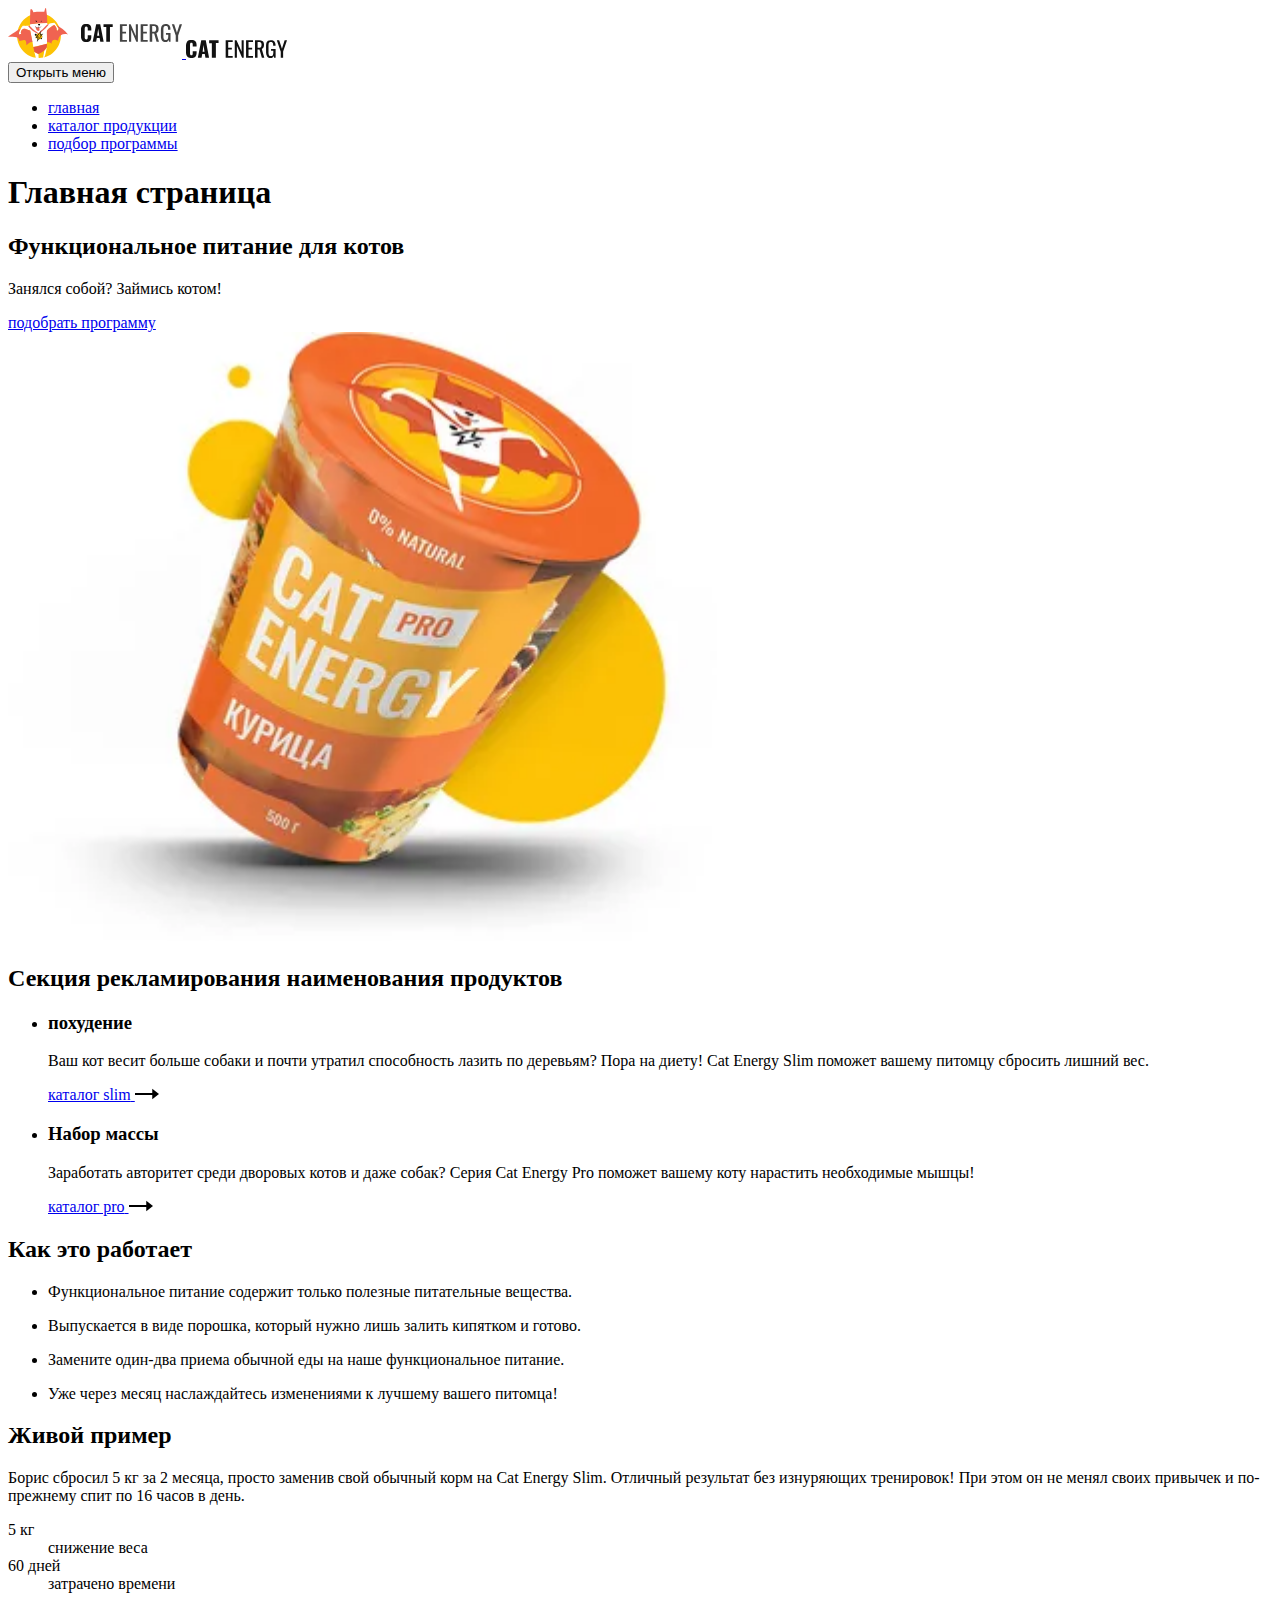
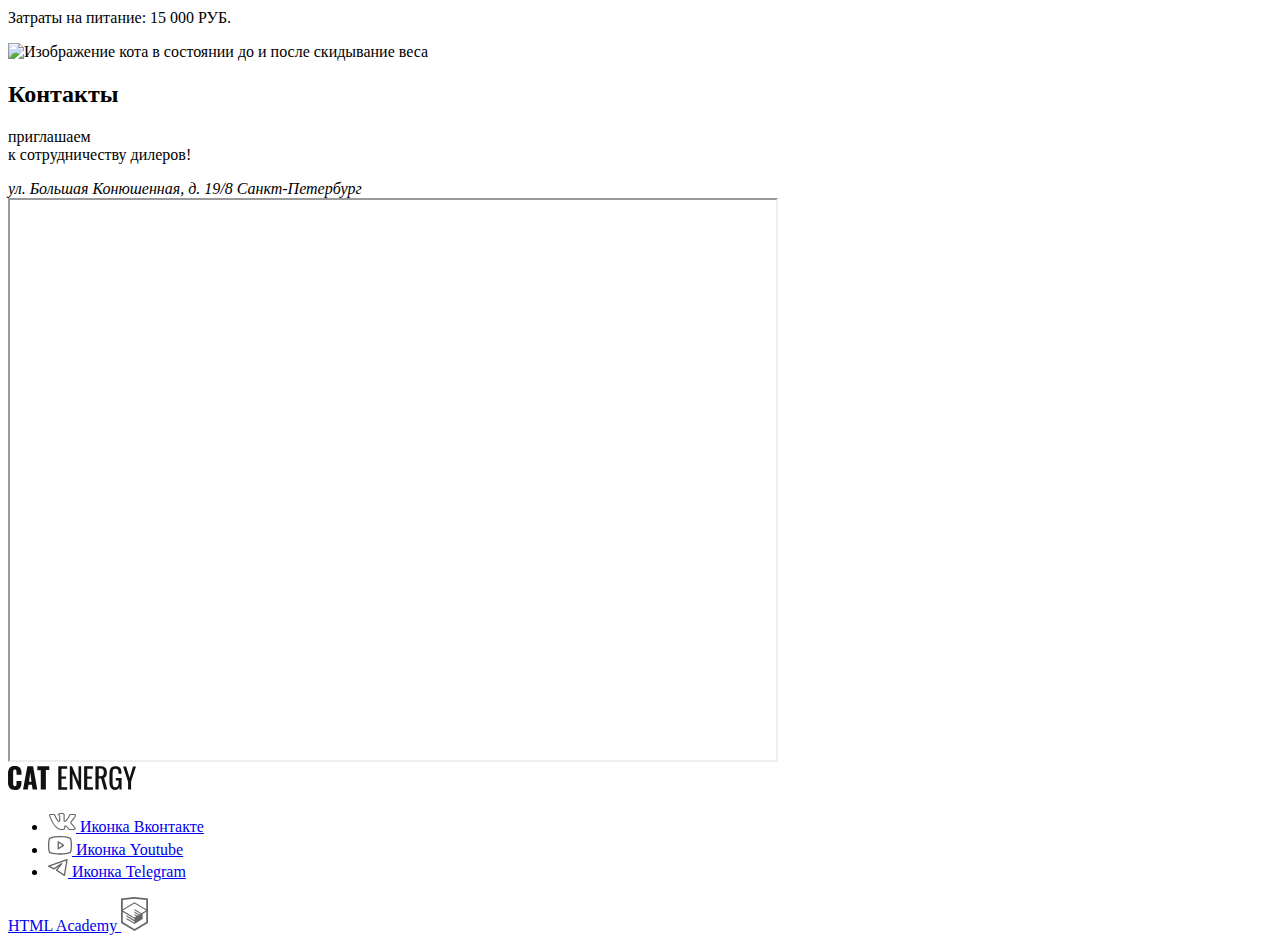
==== commit cd2aee9d: "Merge fd82a7b42a97af12b8bb7904c2a560388f2f47c8 into 47dc249e411b269f6df4ff467911a37c4ac119c5" ====
--- a/source/index.html
+++ b/source/index.html
@@ -16,37 +16,42 @@
     <link rel="icon" type="image/png" sizes="32x32" href="favicons/favicon-32x32.png">
     <link rel="icon" type="image/png" sizes="96x96" href="favicons/favicon-96x96.png">
     <link rel="icon" type="image/png" sizes="16x16" href="favicons/favicon-16x16.png">
+    <link rel="preload" href="fonts/lato/Lato-Regular.woff2" type="font/woff2" as="font" crossorigin="anonymous">
+    <link rel="preload" href="fonts/oswald/oswaldregular.woff2" type="font/woff2" as="font" crossorigin="anonymous">
     <title>Название проекта</title>
     <link rel="stylesheet" href="styles/styles.css">
     <script src="scripts/index.js" defer></script>
   </head>
   <body class="page__body">
-    <header class="page__main-header main-header container">
-      <a class="main-header__logo logo" href="index.html">
-        <picture>
-          <source media="(min-width: 768px)" type="image/svg+xml" srcset="images/logo-tablet.svg" width="174" height="50">
-          <img class="logo__icon" src="images/logo-mobile.svg" width="33" height="38" alt="Кэт Энержи">
-        </picture>
-        <picture>
-          <img class="logo__slogan" src="images/logo-mobile-2.svg" width="101" height="18" alt="Кэт Энержи">
-        </picture>
-      </a>
-      <nav class="main-header__nav site-navigation site-navigation--closed">
-        <button class="site-navigation__toggle" type="button">
-          <span class="visually-hidden">Открыть меню</span>
-        </button>
-        <ul class="site-navigation__list">
-          <li class="site-navigation__item site-navigation__item--current">
-            <a class="site-navigation__link" href="#">главная</a>
-          </li>
-          <li class="site-navigation__item">
-            <a class="site-navigation__link" href="catalog.html">каталог продукции</a>
-          </li>
-          <li class="site-navigation__item">
-            <a class="site-navigation__link" href="form.html">подбор программы</a>
-          </li>
-        </ul>
-      </nav>
+    <header class="page__main-header main-header">
+      <div class="main-header__container container">
+        <a class="main-header__logo logo" href="index.html">
+          <picture>
+            <source media="(min-width: 1440px)" type="image/svg+xml" srcset="images/logo-desktop.svg" width="202" height="59">
+            <source media="(min-width: 768px)" type="image/svg+xml" srcset="images/logo-tablet.svg" width="174" height="50">
+            <img class="logo__icon" src="images/logo-mobile.svg" width="33" height="38" alt="Кэт Энержи">
+          </picture>
+          <picture>
+            <img class="logo__slogan" src="images/logo-mobile-2.svg" width="101" height="18" alt="Кэт Энержи">
+          </picture>
+        </a>
+        <nav class="main-header__nav site-navigation site-navigation--closed">
+          <button class="site-navigation__toggle" type="button">
+            <span class="visually-hidden">Открыть меню</span>
+          </button>
+          <ul class="site-navigation__list">
+            <li class="site-navigation__item">
+              <a class="site-navigation__link" href="index.html">главная</a>
+            </li>
+            <li class="site-navigation__item">
+              <a class="site-navigation__link" href="catalog.html">каталог продукции</a>
+            </li>
+            <li class="site-navigation__item">
+              <a class="site-navigation__link" href="form.html">подбор программы</a>
+            </li>
+          </ul>
+        </nav>
+      </div>
     </header>
 
     <main class="page__main">
@@ -62,7 +67,7 @@
           <div class="promo__col-2">
             <picture>
               <source type="image/webp" media="(min-width: 1440px)"
-                srcset="images/promo-image-desktop@1x.webp 1x, images/promo-image-desktop@2x.webp 2x" width="1440" height="400">
+                srcset="images/promo-image-desktop@1x.webp 1x, images/promo-image-desktop@2x.webp 2x" width="552" height="499">
               <source type="image/webp" media="(min-width: 768px)"
                 srcset="images/promo-image-tablet@1x.webp 1x, images/promo-image-tablet@2x.webp 2x" width="709" height="609">
               <source type="image/webp" srcset="images/promo-image@1x.webp 1x, images/promo-image@2x.webp 2x" width="280"
@@ -89,7 +94,14 @@
                 Ваш кот весит больше собаки и почти утратил способность лазить по деревьям? Пора на диету! Cat Energy Slim поможет
                 вашему питомцу сбросить лишний вес.
               </p>
-              <a class="advertisement__link link" href="#">каталог slim</a>
+              <a class="advertisement__link link" href="#">
+                <span class="link__text">каталог slim</span>
+
+                <svg class="link__arrow" width="32" height="12" viewBox="0 0 32 12" fill="none" xmlns="http://www.w3.org/2000/svg">
+                  <line y1="6" x2="18" y2="6" stroke="black" stroke-width="2" />
+                  <path d="M24 6L17.25 11.1962L17.25 0.803848L24 6Z" fill="black" />
+                </svg>
+              </a>
             </article>
           </li>
           <li class="advertisement__item">
@@ -99,7 +111,14 @@
                 Заработать авторитет среди дворовых котов и даже собак? Серия Cat Energy Pro поможет вашему коту нарастить необходимые
                 мышцы!
               </p>
-              <a class="advertisement__button link" href="#">каталог pro</a>
+              <a class="advertisement__link link" href="#">
+                <span class="link__text">каталог pro</span>
+
+                <svg class="link__arrow" width="32" height="12" viewBox="0 0 32 12" fill="none" xmlns="http://www.w3.org/2000/svg">
+                  <line y1="6" x2="18" y2="6" stroke="black" stroke-width="2" />
+                  <path d="M24 6L17.25 11.1962L17.25 0.803848L24 6Z" fill="black" />
+                </svg>
+              </a>
             </article>
           </li>
         </ul>
@@ -150,9 +169,10 @@
                 <h2 class="example__title">Живой пример</h2>
 
                 <p class="example__description">
-                  Борис сбросил 5 кг за 2 месяца, просто заменив свой обычный корм на Cat Energy Slim. Отличный результат без
-                  изнуряющих
-                  тренировок! При этом он не менял своих привычек и по-прежнему спит по 16 часов в день.
+                  Борис сбросил 5 кг за 2 месяца, просто заменив свой
+                  обычный корм на Cat Energy Slim. Отличный результат
+                  без изнуряющих тренировок! При этом он не менял своих
+                  привычек и по-прежнему спит по 16 часов в день.
                 </p>
               </div>
 
@@ -192,29 +212,35 @@
       <section class="page__contacts contacts">
         <h2 class="visually-hidden">Контакты</h2>
 
-        <div class="contacts__container container">
+        <div class="contacts__container-wrapper">
+          <div class="container">
+            <div class="contacts__container">
+              <p class="contacts__heading">приглашаем<br> к сотрудничеству дилеров!</p>
+              <address class="contacts__address">
+                ул. Большая
+                Конюшенная, д. 19/8
+                <span class="contacts__city">Санкт-Петербург</span>
+              </address>
+            </div>
+          </div>
+        </div>
+
+        <!-- <div class="contacts__container container">
           <p class="contacts__heading">приглашаем<br> к сотрудничеству дилеров!</p>
           <address class="contacts__address">
             ул. Большая
             Конюшенная, д. 19/8
             <span class="contacts__city">Санкт-Петербург</span>
           </address>
-        </div>
+        </div> -->
 
         <div class="contacts__map map">
-          <picture>
-            <source type="image/webp" media="(min-width: 1440px)"
-              srcset="images/map-desktop@1x.webp 1x, images/map-desktop@2x.webp 2x" width="1440" height="400">
-            <source type="image/webp" media="(min-width: 768px)"
-              srcset="images/map-tablet@1x.webp 1x, images/map-tablet@2x.webp 2x" width="768" height="400">
-            <source type="image/webp" srcset="images/map@1x.webp 1x, images/map@2x.webp 2x">
-            <source media="(min-width: 1440px)" type="image/jpg"
-              srcset="images/map-desktop@1x.jpg 1x, images/map-desktop@2x.jpg 2x" width="1440" height="400">
-            <source media="(min-width: 768px)" type="image/jpg"
-              srcset="images/map-tablet@1x.jpg 1x, images/map-tablet@2x.jpg 2x" width="768" height="400">
-            <img class="map__image" src="images/map@1x.jpg" srcset="images/map@2x.jpg 2x" width="320" height="362"
-              alt="Карта с указанием положения магазина на ней">
-          </picture>
+          <iframe
+            class="map__image"
+            src="https://www.google.com/maps/embed?pb=!1m18!1m12!1m3!1d1998.6037999040354!2d30.322010416394033!3d59.938716271971415!2m3!1f0!2f0!3f0!3m2!1i1024!2i768!4f13.1!3m3!1m2!1s0x4696310fca5ba729%3A0xea9c53d4493c879f!2sBolshaya+Konyushennaya+ul.%2C+19%2C+Sankt-Peterburg%2C+Russia%2C+191186!5e0!3m2!1sen!2s!4v1441888483426"
+            width="766" height="560" allowfullscreen
+            title="Офис компании по адресу набережная реки Карповки, 5, литера П, Санкт-Петербург">
+          </iframe>
         </div>
       </section>
     </main>
